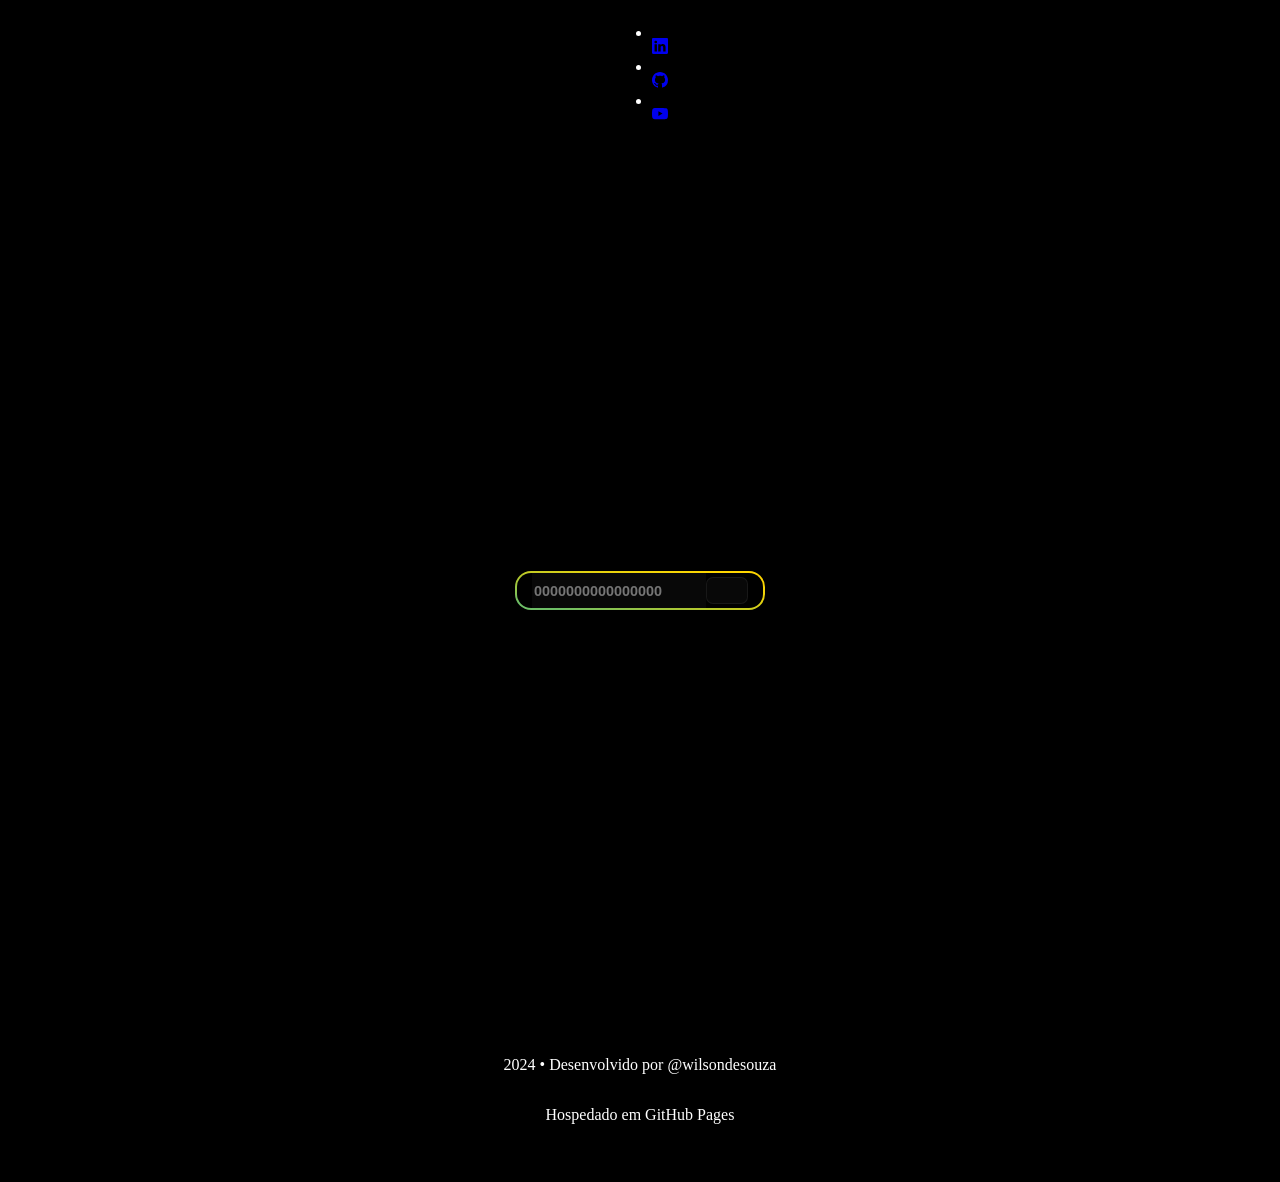
==== credit-card-validator/index.html @ 11d1fbeb "retirando a pasta docs" ====
<!DOCTYPE html>
<html lang="en">

<head>
    <meta charset="UTF-8">
    <meta name="viewport" content="width=device-width, initial-scale=1.0">
    <title>Validador de Cartão de Crédito</title>
    <link rel="stylesheet" href="css/general-styles.css">
    <link rel="stylesheet" href="css/styles.css">
    <link rel="stylesheet" href="css/styles.css">

    <link rel="icon" href="../credit-card-validator/assets/images/favicon.png">
</head>

<body>

    <div class="parent">
        <div></div>
        <div>
            <nav class="navbar">
                <ul class="example-2">

                    <li class="icon-content">
                        <a href="https://www.linkedin.com/in/wilson-souza-junior/" target="_blank" rel="noopener"
                            aria-label="LinkedIn" data-social="linkedin">
                            <div class="filled"></div>
                            <svg xmlns="http://www.w3.org/2000/svg" width="16" height="16" fill="currentColor"
                                class="bi bi-linkedin" viewBox="0 0 16 16" xml:space="preserve">
                                <path
                                    d="M0 1.146C0 .513.526 0 1.175 0h13.65C15.474 0 16 .513 16 1.146v13.708c0 .633-.526 1.146-1.175 1.146H1.175C.526 16 0 15.487 0 14.854zm4.943 12.248V6.169H2.542v7.225zm-1.2-8.212c.837 0 1.358-.554 1.358-1.248-.015-.709-.52-1.248-1.342-1.248S2.4 3.226 2.4 3.934c0 .694.521 1.248 1.327 1.248zm4.908 8.212V9.359c0-.216.016-.432.08-.586.173-.431.568-.878 1.232-.878.869 0 1.216.662 1.216 1.634v3.865h2.401V9.25c0-2.22-1.184-3.252-2.764-3.252-1.274 0-1.845.7-2.165 1.193v.025h-.016l.016-.025V6.169h-2.4c.03.678 0 7.225 0 7.225z"
                                    fill="currentColor"></path>
                            </svg>
                        </a>
                    </li>

                    <li class="icon-content">
                        <a href="https://github.com/wilsondesouza" target="_blank" rel="noopener" aria-label="GitHub"
                            data-social="github">
                            <div class="filled"></div>
                            <svg xmlns="http://www.w3.org/2000/svg" width="16" height="16" fill="currentColor"
                                class="bi bi-github" viewBox="0 0 16 16" xml:space="preserve">
                                <path
                                    d="M8 0C3.58 0 0 3.58 0 8c0 3.54 2.29 6.53 5.47 7.59.4.07.55-.17.55-.38 0-.19-.01-.82-.01-1.49-2.01.37-2.53-.49-2.69-.94-.09-.23-.48-.94-.82-1.13-.28-.15-.68-.52-.01-.53.63-.01 1.08.58 1.23.82.72 1.21 1.87.87 2.33.66.07-.52.28-.87.51-1.07-1.78-.2-3.64-.89-3.64-3.95 0-.87.31-1.59.82-2.15-.08-.2-.36-1.02.08-2.12 0 0 .67-.21 2.2.82.64-.18 1.32-.27 2-.27s1.36.09 2 .27c1.53-1.04 2.2-.82 2.2-.82.44 1.1.16 1.92.08 2.12.51.56.82 1.27.82 2.15 0 3.07-1.87 3.75-3.65 3.95.29.25.54.73.54 1.48 0 1.07-.01 1.93-.01 2.2 0 .21.15.46.55.38A8.01 8.01 0 0 0 16 8c0-4.42-3.58-8-8-8"
                                    fill="currentColor"></path>
                            </svg>
                        </a>
                    </li>

                    <li class="icon-content">
                        <a href="https://www.youtube.com/@wilsonsouza7720" target="_blank" rel="noopener"
                            aria-label="Youtube" data-social="youtube">
                            <div class="filled"></div>
                            <svg xmlns="http://www.w3.org/2000/svg" width="16" height="16" fill="currentColor"
                                class="bi bi-youtube" viewBox="0 0 16 16" xml:space="preserve">
                                <path
                                    d="M8.051 1.999h.089c.822.003 4.987.033 6.11.335a2.01 2.01 0 0 1 1.415 1.42c.101.38.172.883.22 1.402l.01.104.022.26.008.104c.065.914.073 1.77.074 1.957v.075c-.001.194-.01 1.108-.082 2.06l-.008.105-.009.104c-.05.572-.124 1.14-.235 1.558a2.01 2.01 0 0 1-1.415 1.42c-1.16.312-5.569.334-6.18.335h-.142c-.309 0-1.587-.006-2.927-.052l-.17-.006-.087-.004-.171-.007-.171-.007c-1.11-.049-2.167-.128-2.654-.26a2.01 2.01 0 0 1-1.415-1.419c-.111-.417-.185-.986-.235-1.558L.09 9.82l-.008-.104A31 31 0 0 1 0 7.68v-.123c.002-.215.01-.958.064-1.778l.007-.103.003-.052.008-.104.022-.26.01-.104c.048-.519.119-1.023.22-1.402a2.01 2.01 0 0 1 1.415-1.42c.487-.13 1.544-.21 2.654-.26l.17-.007.172-.006.086-.003.171-.007A100 100 0 0 1 7.858 2zM6.4 5.209v4.818l4.157-2.408z"
                                    fill="currentColor"></path>
                            </svg>
                        </a>
                    </li>

                </ul>

            </nav>

        </div>

        <div></div>
        <div></div>

        <div class="credit-card">
            <div class="InputContainer">
                <input placeholder="0000000000000000" id="input" class="input" name="text" type="text" maxlength="16">
                <div id="visaCard" class="visaCard">
                </div>
                <span id="cardTypeName" class="cardTypeName"></span>
            </div>
        </div>

        <div></div>
        <div></div>

        <div>
            <footer>

                <div class="copyright">

                    <div class="container">
                        <div class="row">
                            <div class="col-lg-12">
                                <p class="p-small" id="developer">2024 • Desenvolvido por @wilsondesouza</a></p>
                            </div>
                        </div>
                    </div>

                    <div class="container">
                        <div class="row">
                            <div class="col-lg-12">
                                <p class="p-small" id="host">Hospedado em GitHub Pages</p>
                            </div>
                        </div>
                    </div>

                </div>
            </footer>
        </div>

    </div>
</body>
<script src="js/index.js"></script>

</html>
---- credit-card-validator/css/general-styles.css ----
/* Description: General Styles CSS file */

/*****************************************
Table Of Contents:
- General Styles

/**************************/
/*     General Styles     */
/**************************/

:root {
    background-color: #000;
    color: #fff
}

div{
    display: grid;
    justify-items: center;
}

.parent {
    display: grid;
    grid-template-columns: repeat(3, 1fr);
    grid-template-rows: 1fr 5.8fr 1fr;
    grid-column-gap: 0px;
    grid-row-gap: 0px;
    }

@media (min-height: 838px) {
    .parent {
        grid-template-rows: 1fr 6.7fr 1fr;
    }
}
---- credit-card-validator/css/styles.css ----
.credit-card {
    display: grid
;
    justify-items: center;
    align-items: center;
}

/* Container for the input field and card icon */
.InputContainer {
    height: 35px;
    display: flex;
    align-items: center;
    justify-content: center;
    background-color: rgb(8, 8, 8);
    overflow: hidden;
    padding: 0px 5px 0px 15px;
    border-radius: 16px;
    background: linear-gradient(black, black) padding-box,
		linear-gradient(10deg, rgba(111, 191, 103, 1) 10%, rgba(171, 199, 52, 1) 37%, rgba(231, 210, 13, 1) 64%, rgba(255, 214, 0, 1) 90%) border-box;
	border: 2px solid transparent;
}

/* Styles for the input field */
.input {
    width: 170px;
    height: 100%;
    border: none;
    outline: none;
    font-size: 0.9em;
    caret-color: rgb(255, 81, 0);
    background-color: rgb(8, 8, 8);
    font-weight: 600;
    color: lightgray;
}

/* Container for the card icon */
.visaCard {
    display: flex;
    align-items: center;
    justify-content: center;
    position: relative;
    width: 40px;
    height: 25px;
    background-color: rgb(8, 8, 8);
    pointer-events: none;
    border: 1px solid rgba(255, 255, 255, 0.068);
    border-radius: 7px;
}

/* Styles for the SVG inside the card icon container */
.visaCard svg {
    display: block;
    width: 100%;
    height: auto;
}

/* Styles for the card icon container when empty */
.visaCard.empty {
    background-color: rgba(255, 255, 255, 0.1);
}

/* Styles for the card type name text */
.cardTypeName {
    margin-left: 10px;
    font-size: 0.9em;
    color: white;
    font-weight: 600;
}
---- credit-card-validator/css/styles.css ----
.credit-card {
    display: grid
;
    justify-items: center;
    align-items: center;
}

/* Container for the input field and card icon */
.InputContainer {
    height: 35px;
    display: flex;
    align-items: center;
    justify-content: center;
    background-color: rgb(8, 8, 8);
    overflow: hidden;
    padding: 0px 5px 0px 15px;
    border-radius: 16px;
    background: linear-gradient(black, black) padding-box,
		linear-gradient(10deg, rgba(111, 191, 103, 1) 10%, rgba(171, 199, 52, 1) 37%, rgba(231, 210, 13, 1) 64%, rgba(255, 214, 0, 1) 90%) border-box;
	border: 2px solid transparent;
}

/* Styles for the input field */
.input {
    width: 170px;
    height: 100%;
    border: none;
    outline: none;
    font-size: 0.9em;
    caret-color: rgb(255, 81, 0);
    background-color: rgb(8, 8, 8);
    font-weight: 600;
    color: lightgray;
}

/* Container for the card icon */
.visaCard {
    display: flex;
    align-items: center;
    justify-content: center;
    position: relative;
    width: 40px;
    height: 25px;
    background-color: rgb(8, 8, 8);
    pointer-events: none;
    border: 1px solid rgba(255, 255, 255, 0.068);
    border-radius: 7px;
}

/* Styles for the SVG inside the card icon container */
.visaCard svg {
    display: block;
    width: 100%;
    height: auto;
}

/* Styles for the card icon container when empty */
.visaCard.empty {
    background-color: rgba(255, 255, 255, 0.1);
}

/* Styles for the card type name text */
.cardTypeName {
    margin-left: 10px;
    font-size: 0.9em;
    color: white;
    font-weight: 600;
}
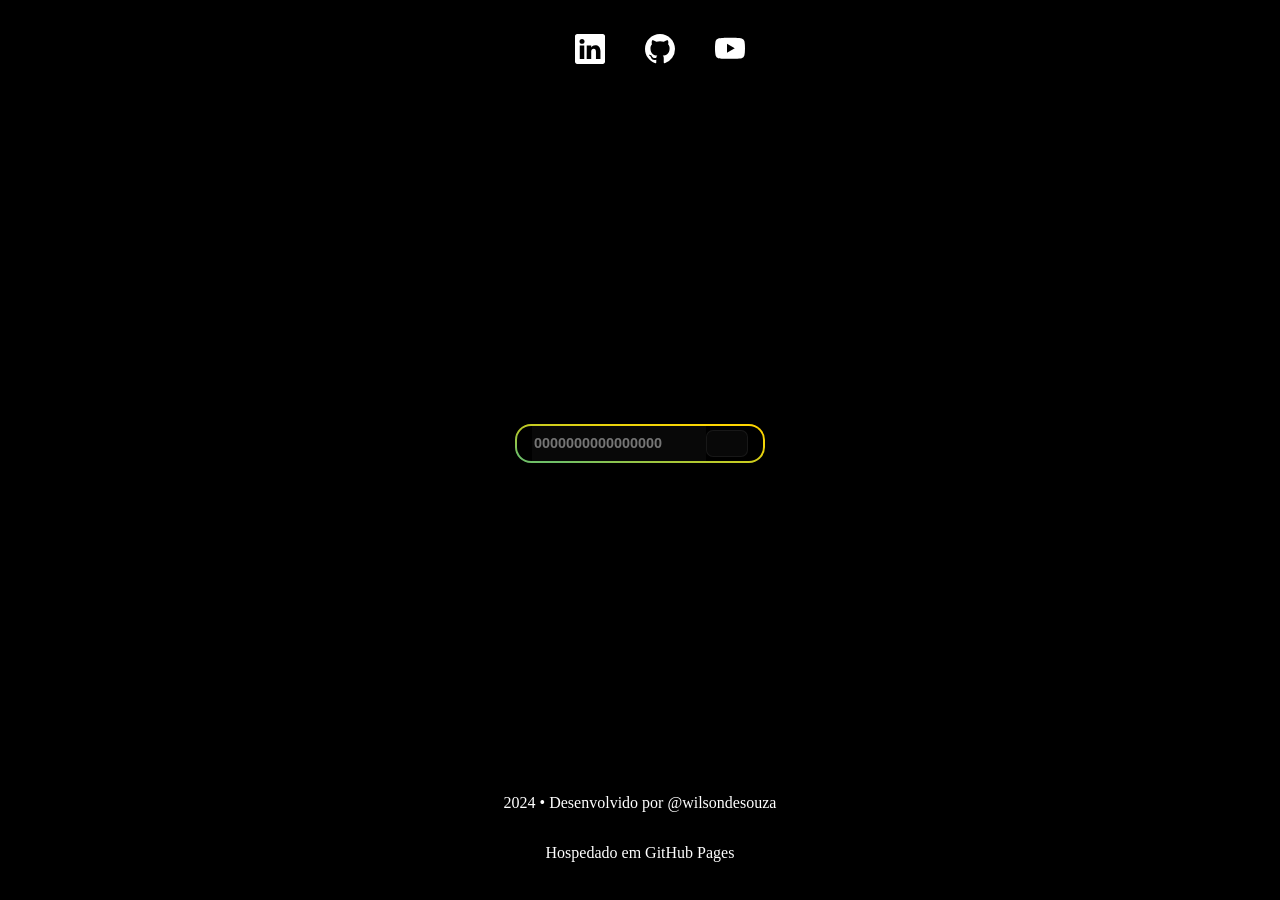
==== commit 2efc94e0: "removendo pasta docs" ====
--- a/credit-card-validator/index.html
+++ b/credit-card-validator/index.html
@@ -6,10 +6,10 @@
     <meta name="viewport" content="width=device-width, initial-scale=1.0">
     <title>Validador de Cartão de Crédito</title>
     <link rel="stylesheet" href="css/general-styles.css">
-    <link rel="stylesheet" href="css/styles.css">
+    <link rel="stylesheet" href="css/navbar.css">
     <link rel="stylesheet" href="css/styles.css">
 
-    <link rel="icon" href="../credit-card-validator/assets/images/favicon.png">
+    <link rel="icon" href="assets/images/favicon.png">
 </head>
 
 <body>
--- a/credit-card-validator/css/navbar.css
+++ b/credit-card-validator/css/navbar.css
@@ -0,0 +1,89 @@
+/* Description: Barra de Navegação CSS file */
+
+/*****************************************
+Table Of Contents:
+- Barra de Navegação
+
+/**************************/
+/*     Barra de Navegação     */
+/**************************/
+
+ul {
+    list-style: none;
+}
+
+.example-2 {
+    display: flex;
+    justify-content: center;
+    align-items: center;
+}
+
+.example-2 .icon-content {
+    margin: 0 10px;
+    position: relative;
+}
+
+.example-2 .icon-content a {
+    position: relative;
+    overflow: hidden;
+    display: flex;
+    justify-content: center;
+    align-items: center;
+    width: 50px;
+    height: 50px;
+    border-radius: 50%;
+    color: #fff;
+    transition: all 0.3s ease-in-out;
+}
+
+.example-2 .icon-content a:hover {
+    box-shadow: 3px 2px 45px 0px rgb(0 0 0 / 12%);
+}
+
+.example-2 .icon-content a svg {
+    position: relative;
+    z-index: 1;
+    width: 30px;
+    height: 30px;
+}
+
+.example-2 .icon-content a:hover {
+    color: white;
+}
+
+.example-2 .icon-content a .filled {
+    position: absolute;
+    top: auto;
+    bottom: 0;
+    left: 0;
+    width: 100%;
+    height: 0;
+    background-color: #000;
+    transition: all 0.3s ease-in-out;
+}
+
+.example-2 .icon-content a:hover .filled {
+    height: 100%;
+}
+
+.example-2 .icon-content a[data-social="linkedin"] .filled {
+    background-color: #0274b3;
+}
+
+.example-2 .icon-content a[data-social="github"] .filled {
+    background-color: #862e9c;
+}
+
+.example-2 .icon-content a[data-social="instagram"] .filled {
+    background: linear-gradient(45deg,
+            #405de6,
+            #5b51db,
+            #b33ab4,
+            #c135b4,
+            #e1306c,
+            #fd1f1f);
+}
+
+.example-2 .icon-content a[data-social="youtube"] .filled {
+    background-color: #ff0000;
+}
